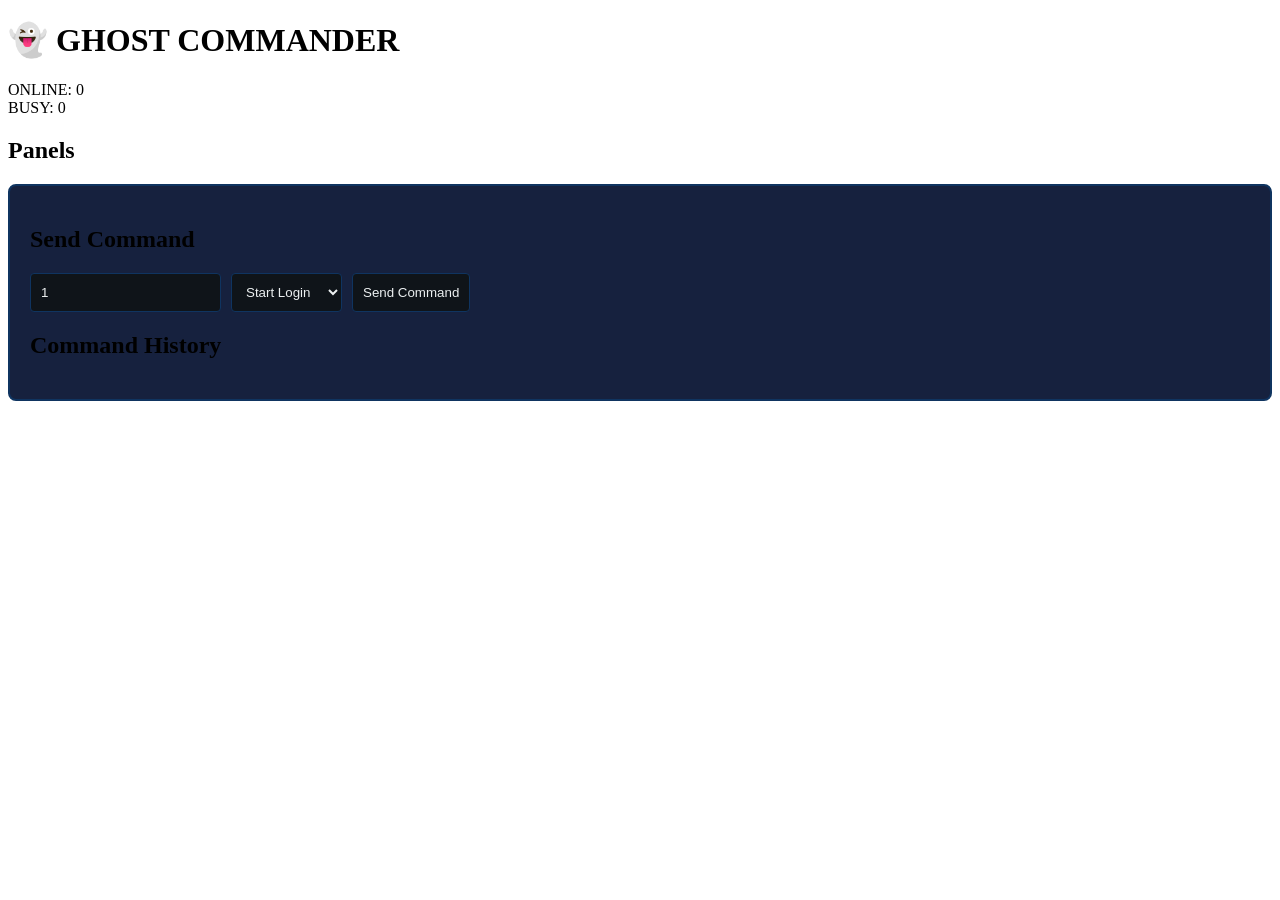
==== frontend/index.html @ 6c6aa6a0 "Update index.html" ====
<!DOCTYPE html>
<html>
<head>
    <title>GHOST COMMANDER - Dashboard</title>
    <link rel="stylesheet" href="/css/styles.css">
    <style>
        .command-section {
            background: #16213e;
            border: 2px solid #0f3460;
            padding: 20px;
            border-radius: 8px;
            margin-top: 20px;
        }
        .command-form {
            display: flex;
            gap: 10px;
            margin-bottom: 15px;
            flex-wrap: wrap;
        }
        .command-form input, .command-form select, .command-form button {
            padding: 10px;
            border: 1px solid #0f3460;
            background: #0f1419;
            color: #ecf0f1;
            border-radius: 4px;
            cursor: pointer;
        }
        .command-form button:hover {
            background: #0f3460;
        }
        .command-list {
            margin-top: 20px;
        }
        .command-item {
            background: #16213e;
            padding: 10px;
            margin: 5px 0;
            border-radius: 4px;
            font-size: 0.9rem;
        }
        .status-pending { color: #f39c12; }
        .status-executing { color: #3498db; }
        .status-success { color: #27ae60; }
        .status-failed { color: #e74c3c; }
    </style>
</head>
<body>
    <div class="navbar">
        <h1>👻 GHOST COMMANDER</h1>
        <div class="navbar-stats">
            <div>ONLINE: <span id="stat-online">0</span></div>
            <div>BUSY: <span id="stat-busy">0</span></div>
        </div>
    </div>

    <div class="container">
        <!-- PANELS TAB -->
        <div id="panels-tab">
            <h2>Panels</h2>
            <div class="panels-grid" id="panels-grid"></div>
        </div>

        <!-- COMMANDS TAB -->
        <div class="command-section">
            <h2>Send Command</h2>
            <div class="command-form">
                <input type="number" id="slot-input" placeholder="Slot" min="1" value="1">
                <select id="action-select">
                    <option value="start_login">Start Login</option>
                    <option value="start_loop">Start Loop</option>
                    <option value="stop">Stop</option>
                    <option value="clean_ram">Clean RAM</option>
                </select>
                <button onclick="sendCommand()">Send Command</button>
            </div>

            <h2>Command History</h2>
            <div id="command-list" class="command-list"></div>
        </div>
    </div>

    <script>
        const API_BASE = '/api';
        const AUTH_KEY = 'GHOST_SECRET_2026';

        // Load panels setiap 3 detik
        document.addEventListener('DOMContentLoaded', () => {
            loadPanels();
            loadCommands();
            setInterval(loadPanels, 3000);
            setInterval(loadCommands, 2000);
        });

        async function loadPanels() {
            try {
                const response = await fetch(`${API_BASE}/status`, {
                    headers: { 'X-Auth-Key': AUTH_KEY }
                });
                const data = await response.json();
                renderPanels(data);
            } catch (error) {
                console.error('Error:', error);
            }
        }

        function renderPanels(data) {
            const grid = document.getElementById('panels-grid');
            grid.innerHTML = '';
            
            document.getElementById('stat-online').textContent = data.online;
            document.getElementById('stat-busy').textContent = data.busy;
            
            data.panels.forEach(panel => {
                const card = document.createElement('div');
                card.className = 'panel-card';
                card.innerHTML = `
                    <div class="panel-slot">SLOT ${panel.slot}</div>
                    <span class="status-badge ${panel.status.toLowerCase()}">${panel.status}</span>
                    <div style="margin-top: 1rem; font-size: 0.85rem;">
                        <div>IP: ${panel.ip}</div>
                        <div>State: ${panel.state}</div>
                        <div>Emails: ${panel.data.emails}</div>
                        <div>Links: ${panel.data.links}</div>
                    </div>
                    <div style="margin-top: 10px; gap: 5px; display: flex; flex-wrap: wrap;">
                        <button onclick="executeAction(${panel.slot}, 'start_login')" style="flex: 1; padding: 5px; background: #0f3460; cursor: pointer; border: none; color: #ecf0f1; border-radius: 4px;">Login</button>
                        <button onclick="executeAction(${panel.slot}, 'start_loop')" style="flex: 1; padding: 5px; background: #0f3460; cursor: pointer; border: none; color: #ecf0f1; border-radius: 4px;">Loop</button>
                        <button onclick="executeAction(${panel.slot}, 'stop')" style="flex: 1; padding: 5px; background: #e74c3c; cursor: pointer; border: none; color: #ecf0f1; border-radius: 4px;">Stop</button>
                    </div>
                `;
                grid.appendChild(card);
            });
        }

        async function sendCommand() {
            const slot = parseInt(document.getElementById('slot-input').value);
            const action = document.getElementById('action-select').value;

            await executeAction(slot, action);
        }

        async function executeAction(slot, action) {
            try {
                const response = await fetch(`${API_BASE}/command/create`, {
                    method: 'POST',
                    headers: {
                        'X-Auth-Key': AUTH_KEY,
                        'Content-Type': 'application/json'
                    },
                    body: JSON.stringify({
                        slot: slot,
                        action: action,
                        payload: {}
                    })
                });

                if (response.ok) {
                    const data = await response.json();
                    alert(`✅ Command sent: ${action} to slot ${slot}`);
                    loadCommands();
                } else {
                    alert(`❌ Error: ${response.status}`);
                }
            } catch (error) {
                console.error('Error:', error);
                alert(`❌ Error: ${error.message}`);
            }
        }

        async function loadCommands() {
            try {
                const response = await fetch(`${API_BASE}/command/list`, {
                    headers: { 'X-Auth-Key': AUTH_KEY }
                });
                const commands = await response.json();
                renderCommands(commands);
            } catch (error) {
                console.error('Error:', error);
            }
        }

        function renderCommands(commands) {
            const list = document.getElementById('command-list');
            
            if (!commands || commands.length === 0) {
                list.innerHTML = '<p style="color: #999;">No commands yet</p>';
                return;
            }

            list.innerHTML = commands.map(cmd => `
                <div class="command-item">
                    <strong>Slot ${cmd.slot}</strong> - ${cmd.action}
                    <span class="status-${cmd.status.toLowerCase()}">[${cmd.status}]</span>
                    <br>
                    <small>ID: ${cmd.id.substring(0, 8)}...</small>
                </div>
            `).join('');
        }
    </script>
</body>
</html>
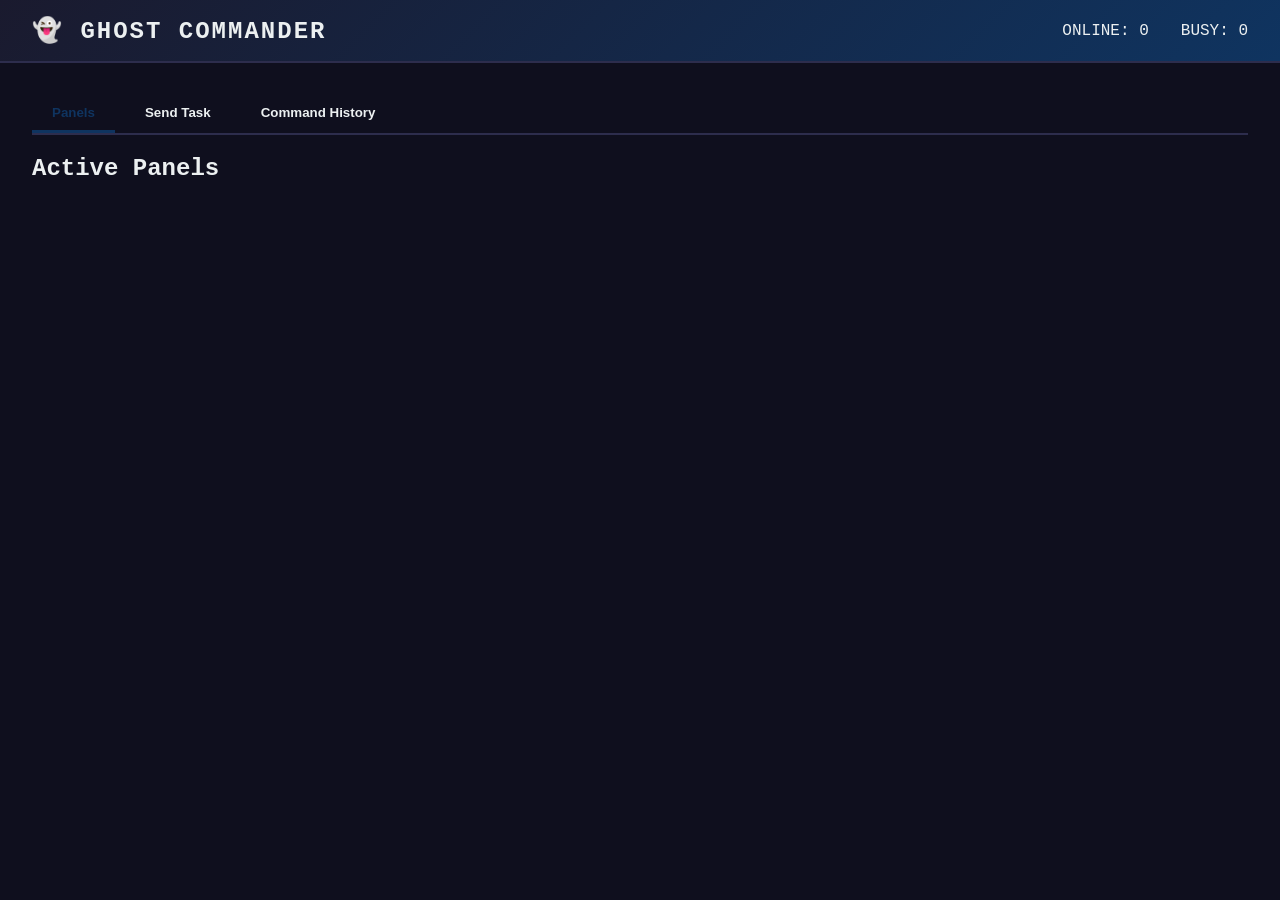
==== commit 1ae154f2: "Update index.html" ====
--- a/frontend/index.html
+++ b/frontend/index.html
@@ -2,46 +2,195 @@
 <html>
 <head>
     <title>GHOST COMMANDER - Dashboard</title>
-    <link rel="stylesheet" href="/css/styles.css">
     <style>
-        .command-section {
+        * { margin: 0; padding: 0; box-sizing: border-box; }
+        
+        body {
+            font-family: 'Courier New', monospace;
+            background-color: #0f0f1e;
+            color: #ecf0f1;
+        }
+
+        .navbar {
+            background: linear-gradient(135deg, #1a1a2e, #0f3460);
+            padding: 1rem 2rem;
+            display: flex;
+            justify-content: space-between;
+            align-items: center;
+            border-bottom: 2px solid #2d2d4d;
+        }
+
+        .navbar h1 { font-size: 1.5rem; letter-spacing: 2px; }
+        .navbar-stats { display: flex; gap: 2rem; }
+        .container { padding: 2rem; max-width: 1400px; margin: 0 auto; }
+
+        .tabs {
+            display: flex;
+            gap: 10px;
+            margin-bottom: 20px;
+            border-bottom: 2px solid #2d2d4d;
+        }
+
+        .tab-btn {
+            padding: 10px 20px;
+            background: transparent;
+            border: none;
+            color: #ecf0f1;
+            cursor: pointer;
+            border-bottom: 3px solid transparent;
+            font-weight: bold;
+        }
+
+        .tab-btn.active {
+            border-bottom-color: #0f3460;
+            color: #0f3460;
+        }
+
+        .tab-content { display: none; }
+        .tab-content.active { display: block; }
+
+        .panels-grid {
+            display: grid;
+            grid-template-columns: repeat(auto-fill, minmax(300px, 1fr));
+            gap: 1.5rem;
+        }
+
+        .panel-card {
+            background: linear-gradient(135deg, #16213e, #0f3460);
+            border: 2px solid #2d2d4d;
+            border-radius: 8px;
+            padding: 1.5rem;
+            transition: all 0.3s;
+        }
+
+        .panel-card:hover {
+            border-color: #0f3460;
+            box-shadow: 0 0 20px rgba(15, 52, 96, 0.5);
+        }
+
+        .panel-slot { font-size: 1.5rem; font-weight: bold; margin-bottom: 1rem; }
+
+        .status-badge {
+            display: inline-block;
+            padding: 0.25rem 0.75rem;
+            border-radius: 20px;
+            font-size: 0.75rem;
+            font-weight: bold;
+        }
+
+        .status-badge.online { background-color: rgba(39, 174, 96, 0.3); color: #27ae60; }
+        .status-badge.offline { background-color: rgba(231, 76, 60, 0.3); color: #e74c3c; }
+
+        .panel-info { margin-top: 1rem; font-size: 0.85rem; }
+
+        .panel-buttons {
+            margin-top: 10px;
+            gap: 5px;
+            display: flex;
+            flex-wrap: wrap;
+        }
+
+        .panel-buttons button {
+            flex: 1;
+            padding: 8px;
+            background: #0f3460;
+            cursor: pointer;
+            border: none;
+            color: #ecf0f1;
+            border-radius: 4px;
+            font-size: 0.8rem;
+            transition: all 0.2s;
+        }
+
+        .panel-buttons button:hover { background: #1a5a8a; }
+        .panel-buttons button.stop { background: #e74c3c; }
+        .panel-buttons button.stop:hover { background: #c0392b; }
+
+        .task-form {
             background: #16213e;
             border: 2px solid #0f3460;
             padding: 20px;
             border-radius: 8px;
-            margin-top: 20px;
-        }
-        .command-form {
-            display: flex;
-            gap: 10px;
+            max-width: 600px;
+        }
+
+        .form-group {
             margin-bottom: 15px;
-            flex-wrap: wrap;
-        }
-        .command-form input, .command-form select, .command-form button {
+        }
+
+        .form-group label {
+            display: block;
+            margin-bottom: 5px;
+            font-weight: bold;
+        }
+
+        .form-group input,
+        .form-group textarea,
+        .form-group select {
+            width: 100%;
             padding: 10px;
+            background: #0f1419;
             border: 1px solid #0f3460;
-            background: #0f1419;
             color: #ecf0f1;
             border-radius: 4px;
+            font-family: monospace;
+        }
+
+        .form-group textarea {
+            min-height: 100px;
+            resize: vertical;
+        }
+
+        .form-group button {
+            width: 100%;
+            padding: 12px;
+            background: #0f3460;
+            border: none;
+            color: #ecf0f1;
             cursor: pointer;
-        }
-        .command-form button:hover {
-            background: #0f3460;
-        }
+            border-radius: 4px;
+            font-weight: bold;
+            transition: all 0.2s;
+        }
+
+        .form-group button:hover { background: #1a5a8a; }
+
         .command-list {
-            margin-top: 20px;
-        }
+            display: flex;
+            flex-direction: column;
+            gap: 10px;
+        }
+
         .command-item {
             background: #16213e;
-            padding: 10px;
-            margin: 5px 0;
-            border-radius: 4px;
-            font-size: 0.9rem;
-        }
-        .status-pending { color: #f39c12; }
-        .status-executing { color: #3498db; }
-        .status-success { color: #27ae60; }
-        .status-failed { color: #e74c3c; }
+            padding: 15px;
+            border-radius: 8px;
+            border-left: 4px solid #0f3460;
+        }
+
+        .command-item.pending { border-left-color: #f39c12; }
+        .command-item.executing { border-left-color: #3498db; }
+        .command-item.success { border-left-color: #27ae60; }
+        .command-item.failed { border-left-color: #e74c3c; }
+
+        .command-header {
+            display: flex;
+            justify-content: space-between;
+            align-items: center;
+            margin-bottom: 5px;
+        }
+
+        .command-status {
+            padding: 3px 8px;
+            border-radius: 3px;
+            font-size: 0.75rem;
+            font-weight: bold;
+        }
+
+        .status-pending { background: rgba(243, 156, 18, 0.3); color: #f39c12; }
+        .status-executing { background: rgba(52, 152, 219, 0.3); color: #3498db; }
+        .status-success { background: rgba(39, 174, 96, 0.3); color: #27ae60; }
+        .status-failed { background: rgba(231, 76, 60, 0.3); color: #e74c3c; }
     </style>
 </head>
 <body>
@@ -54,26 +203,49 @@
     </div>
 
     <div class="container">
-        <!-- PANELS TAB -->
-        <div id="panels-tab">
-            <h2>Panels</h2>
+        <div class="tabs">
+            <button class="tab-btn active" onclick="switchTab('panels')">Panels</button>
+            <button class="tab-btn" onclick="switchTab('task')">Send Task</button>
+            <button class="tab-btn" onclick="switchTab('commands')">Command History</button>
+        </div>
+
+        <div id="panels" class="tab-content active">
+            <h2>Active Panels</h2>
             <div class="panels-grid" id="panels-grid"></div>
         </div>
 
-        <!-- COMMANDS TAB -->
-        <div class="command-section">
-            <h2>Send Command</h2>
-            <div class="command-form">
-                <input type="number" id="slot-input" placeholder="Slot" min="1" value="1">
-                <select id="action-select">
-                    <option value="start_login">Start Login</option>
-                    <option value="start_loop">Start Loop</option>
-                    <option value="stop">Stop</option>
-                    <option value="clean_ram">Clean RAM</option>
-                </select>
-                <button onclick="sendCommand()">Send Command</button>
+        <div id="task" class="tab-content">
+            <h2>Send Task to Panel</h2>
+            <div class="task-form">
+                <div class="form-group">
+                    <label>Select Panel (Slot):</label>
+                    <select id="slot-select">
+                        <option value="">-- Select Panel --</option>
+                    </select>
+                </div>
+
+                <div class="form-group">
+                    <label>Email Address:</label>
+                    <input type="email" id="email-input" placeholder="example@gmail.com" required>
+                </div>
+
+                <div class="form-group">
+                    <label>Password:</label>
+                    <input type="password" id="password-input" placeholder="Enter password" required>
+                </div>
+
+                <div class="form-group">
+                    <label>URLs (one per line):</label>
+                    <textarea id="urls-input" placeholder="https://example.com/1&#10;https://example.com/2"></textarea>
+                </div>
+
+                <div class="form-group">
+                    <button onclick="sendTask()">Send Task</button>
+                </div>
             </div>
-
+        </div>
+
+        <div id="commands" class="tab-content">
             <h2>Command History</h2>
             <div id="command-list" class="command-list"></div>
         </div>
@@ -83,23 +255,34 @@
         const API_BASE = '/api';
         const AUTH_KEY = 'GHOST_SECRET_2026';
 
-        // Load panels setiap 3 detik
-        document.addEventListener('DOMContentLoaded', () => {
+        document.addEventListener('DOMContentLoaded', function() {
+            console.log('[INIT] Dashboard loaded');
             loadPanels();
             loadCommands();
-            setInterval(loadPanels, 3000);
-            setInterval(loadCommands, 2000);
+            setInterval(loadPanels, 2000);
+            setInterval(loadCommands, 3000);
         });
+
+        function switchTab(tab) {
+            document.querySelectorAll('.tab-content').forEach(el => el.classList.remove('active'));
+            document.querySelectorAll('.tab-btn').forEach(el => el.classList.remove('active'));
+            document.getElementById(tab).classList.add('active');
+            event.target.classList.add('active');
+        }
 
         async function loadPanels() {
             try {
-                const response = await fetch(`${API_BASE}/status`, {
+                const response = await fetch(API_BASE + '/status', {
                     headers: { 'X-Auth-Key': AUTH_KEY }
                 });
                 const data = await response.json();
+                console.log('[PANELS] Response:', data);
                 renderPanels(data);
+                if (data.panels && Array.isArray(data.panels)) {
+                    updateSlotSelect(data.panels);
+                }
             } catch (error) {
-                console.error('Error:', error);
+                console.error('[PANELS] Error:', error);
             }
         }
 
@@ -107,41 +290,105 @@
             const grid = document.getElementById('panels-grid');
             grid.innerHTML = '';
             
-            document.getElementById('stat-online').textContent = data.online;
-            document.getElementById('stat-busy').textContent = data.busy;
-            
-            data.panels.forEach(panel => {
+            if (!data) {
+                grid.innerHTML = '<p>No data</p>';
+                return;
+            }
+
+            const online = data.online || 0;
+            const busy = data.busy || 0;
+            const panels = data.panels || [];
+
+            console.log('[RENDER] online=' + online + ' busy=' + busy + ' panels=' + panels.length);
+
+            document.getElementById('stat-online').textContent = online;
+            document.getElementById('stat-busy').textContent = busy;
+
+            if (panels.length === 0) {
+                grid.innerHTML = '<p>No panels connected</p>';
+                return;
+            }
+
+            panels.forEach(function(panel) {
                 const card = document.createElement('div');
                 card.className = 'panel-card';
-                card.innerHTML = `
-                    <div class="panel-slot">SLOT ${panel.slot}</div>
-                    <span class="status-badge ${panel.status.toLowerCase()}">${panel.status}</span>
-                    <div style="margin-top: 1rem; font-size: 0.85rem;">
-                        <div>IP: ${panel.ip}</div>
-                        <div>State: ${panel.state}</div>
-                        <div>Emails: ${panel.data.emails}</div>
-                        <div>Links: ${panel.data.links}</div>
-                    </div>
-                    <div style="margin-top: 10px; gap: 5px; display: flex; flex-wrap: wrap;">
-                        <button onclick="executeAction(${panel.slot}, 'start_login')" style="flex: 1; padding: 5px; background: #0f3460; cursor: pointer; border: none; color: #ecf0f1; border-radius: 4px;">Login</button>
-                        <button onclick="executeAction(${panel.slot}, 'start_loop')" style="flex: 1; padding: 5px; background: #0f3460; cursor: pointer; border: none; color: #ecf0f1; border-radius: 4px;">Loop</button>
-                        <button onclick="executeAction(${panel.slot}, 'stop')" style="flex: 1; padding: 5px; background: #e74c3c; cursor: pointer; border: none; color: #ecf0f1; border-radius: 4px;">Stop</button>
-                    </div>
-                `;
+                card.innerHTML = 
+                    '<div class="panel-slot">SLOT ' + panel.slot + '</div>' +
+                    '<span class="status-badge ' + (panel.status || 'offline').toLowerCase() + '">' + (panel.status || 'OFFLINE') + '</span>' +
+                    '<div class="panel-info">' +
+                    '<div>IP: ' + (panel.ip || 'N/A') + '</div>' +
+                    '<div>State: ' + (panel.state || 'UNKNOWN') + '</div>' +
+                    '<div>Emails: ' + ((panel.data && panel.data.emails) || 0) + '</div>' +
+                    '<div>Links: ' + ((panel.data && panel.data.links) || 0) + '</div>' +
+                    '</div>' +
+                    '<div class="panel-buttons">' +
+                    '<button onclick="executeAction(' + panel.slot + ', ' + "'start_login'" + ')">Login</button>' +
+                    '<button onclick="executeAction(' + panel.slot + ', ' + "'start_loop'" + ')">Loop</button>' +
+                    '<button class="stop" onclick="executeAction(' + panel.slot + ', ' + "'stop'" + ')">Stop</button>' +
+                    '</div>';
                 grid.appendChild(card);
             });
         }
 
-        async function sendCommand() {
-            const slot = parseInt(document.getElementById('slot-input').value);
-            const action = document.getElementById('action-select').value;
-
-            await executeAction(slot, action);
+        function updateSlotSelect(panels) {
+            const select = document.getElementById('slot-select');
+            select.innerHTML = '<option value="">-- Select Panel --</option>';
+            
+            panels.forEach(function(panel) {
+                const opt = document.createElement('option');
+                opt.value = panel.slot;
+                opt.textContent = 'Slot ' + panel.slot + ' (' + (panel.status || 'UNKNOWN') + ' - ' + (panel.state || 'UNKNOWN') + ')';
+                select.appendChild(opt);
+            });
+        }
+
+        async function sendTask() {
+            const slot = parseInt(document.getElementById('slot-select').value);
+            const email = document.getElementById('email-input').value;
+            const password = document.getElementById('password-input').value;
+            const urlsText = document.getElementById('urls-input').value;
+            const urls = urlsText.split('\n').filter(u => u.trim());
+
+            if (!slot || !email || !password || urls.length === 0) {
+                alert('Please fill all fields!');
+                return;
+            }
+
+            try {
+                const response = await fetch(API_BASE + '/command/create', {
+                    method: 'POST',
+                    headers: {
+                        'X-Auth-Key': AUTH_KEY,
+                        'Content-Type': 'application/json'
+                    },
+                    body: JSON.stringify({
+                        slot: slot,
+                        action: 'start_login',
+                        payload: {
+                            email: email,
+                            password: password,
+                            urls: urls
+                        }
+                    })
+                });
+
+                if (response.ok) {
+                    const data = await response.json();
+                    alert('Task sent to Slot ' + slot);
+                    document.getElementById('email-input').value = '';
+                    document.getElementById('password-input').value = '';
+                    document.getElementById('urls-input').value = '';
+                    loadCommands();
+                }
+            } catch (error) {
+                console.error('Error:', error);
+                alert('Error: ' + error.message);
+            }
         }
 
         async function executeAction(slot, action) {
             try {
-                const response = await fetch(`${API_BASE}/command/create`, {
+                await fetch(API_BASE + '/command/create', {
                     method: 'POST',
                     headers: {
                         'X-Auth-Key': AUTH_KEY,
@@ -153,29 +400,21 @@
                         payload: {}
                     })
                 });
-
-                if (response.ok) {
-                    const data = await response.json();
-                    alert(`✅ Command sent: ${action} to slot ${slot}`);
-                    loadCommands();
-                } else {
-                    alert(`❌ Error: ${response.status}`);
-                }
+                loadCommands();
             } catch (error) {
                 console.error('Error:', error);
-                alert(`❌ Error: ${error.message}`);
             }
         }
 
         async function loadCommands() {
             try {
-                const response = await fetch(`${API_BASE}/command/list`, {
+                const response = await fetch(API_BASE + '/command/list', {
                     headers: { 'X-Auth-Key': AUTH_KEY }
                 });
                 const commands = await response.json();
                 renderCommands(commands);
             } catch (error) {
-                console.error('Error:', error);
+                console.error('Error loading commands:', error);
             }
         }
 
@@ -183,18 +422,28 @@
             const list = document.getElementById('command-list');
             
             if (!commands || commands.length === 0) {
-                list.innerHTML = '<p style="color: #999;">No commands yet</p>';
+                list.innerHTML = '<p>No commands yet</p>';
                 return;
             }
 
-            list.innerHTML = commands.map(cmd => `
-                <div class="command-item">
-                    <strong>Slot ${cmd.slot}</strong> - ${cmd.action}
-                    <span class="status-${cmd.status.toLowerCase()}">[${cmd.status}]</span>
-                    <br>
-                    <small>ID: ${cmd.id.substring(0, 8)}...</small>
-                </div>
-            `).join('');
+            commands.sort(function(a, b) {
+                return new Date(b.created_at || 0) - new Date(a.created_at || 0);
+            });
+
+            list.innerHTML = '';
+            commands.forEach(function(cmd) {
+                const item = document.createElement('div');
+                item.className = 'command-item ' + ((cmd.status || 'pending').toLowerCase());
+                item.innerHTML =
+                    '<div class="command-header">' +
+                    '<div><strong>Slot ' + cmd.slot + ' - ' + cmd.action + '</strong></div>' +
+                    '<span class="command-status status-' + ((cmd.status || 'pending').toLowerCase()) + '">' + (cmd.status || 'PENDING').toUpperCase() + '</span>' +
+                    '</div>' +
+                    '<div style="font-size: 0.85rem; color: #999;">' +
+                    'ID: ' + (cmd.id ? cmd.id.substring(0, 8) : 'N/A') + '...' +
+                    '</div>';
+                list.appendChild(item);
+            });
         }
     </script>
 </body>
